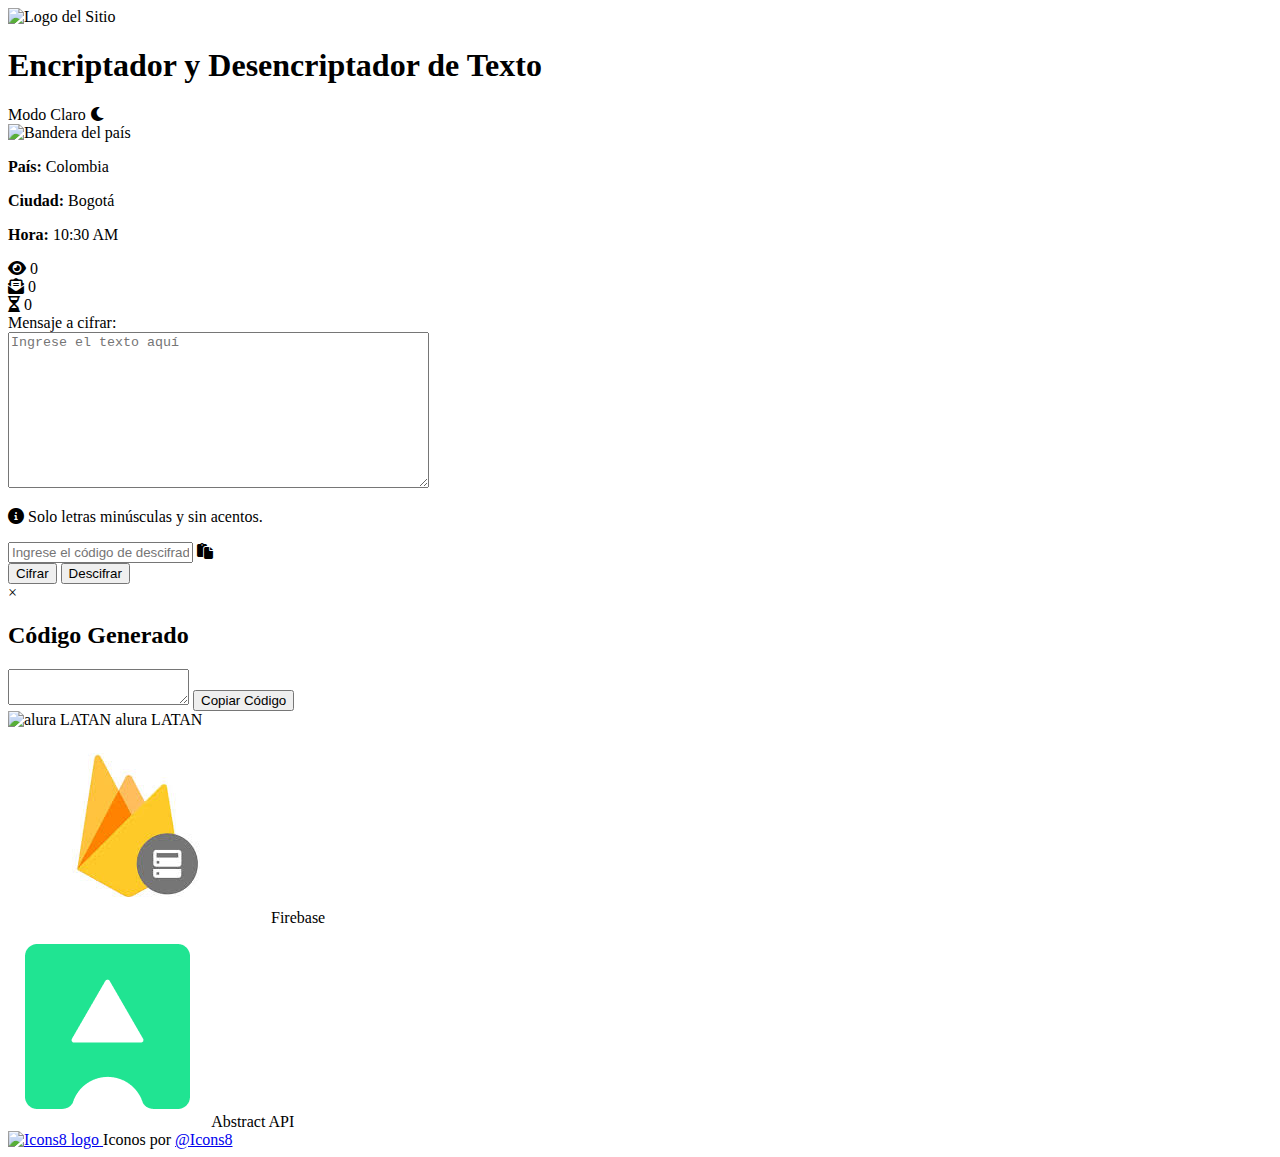
==== index.html @ 45d70384 "home pages" ====
<!DOCTYPE html>
<html lang="es">

<head>
    <meta charset="UTF-8">
    <meta name="viewport" content="width=device-width, initial-scale=1.0">
    <title>Encriptador</title>
    <!-- Archivo de estilos CSS general -->
    <link rel="stylesheet" href="/assets/css/main.css">

    <!-- Iconos de FontAwesome para utilizar en la página -->
    <link rel="stylesheet" href="https://cdnjs.cloudflare.com/ajax/libs/font-awesome/6.0.0-beta3/css/all.min.css">

    <!-- Favicon: icono de la página que aparece en la pestaña del navegador -->
    <link rel="icon" type="image/ico" href="/assets/images/favicon.ico">

</head>


<body class="light-theme">

    <header>
        <!-- Contenedor del logo del sitio -->
        <div class="logo-container">
            <!-- Imagen del logo del sitio -->
            <img src="/assets/images/logo.png" alt="Logo del Sitio" class="site-logo">
        </div>

        <!-- Título principal de la página -->
        <h1>Encriptador y Desencriptador de Texto</h1>

        <!-- Contenedor para el interruptor de tema -->
        <div class="theme-toggle-container">
            <!-- Etiqueta para el interruptor de tema -->
            <span id="theme-toggle-label">Modo Claro</span>
            <!-- Ícono para el interruptor de tema (modo claro/oscuro) -->
            <i id="theme-toggle" class="fas fa-moon theme-icon light-theme-icon"></i>
        </div>
    </header>


    <div id="message-container" class="hidden">
        <!-- Contenedor para mensajes de error -->
        <div id="error-message" class="error hidden"></div>
        <!-- Contenedor para mensajes de éxito -->
        <div id="success-message" class="success hidden"></div>
    </div>



    <main>



        <section>

            <div class="info-and-counter-container">
                <!-- Sección de Información Geográfica -->
                <div id="info" class="geo-info-container">
                    <!-- Contenedor para la bandera del país -->
                    <div class="geo-item">
                        <img id="flag" alt="Bandera del país" class="geo-flag"
                            src="https://www.cual-es-mi-ip.net/img/flags/co.svg">
                    </div>
                    <!-- Contenedor para la información del país -->
                    <div class="geo-item">
                        <p id="country-info"><strong>País:</strong> <span id="country">Colombia</span></p>
                    </div>
                    <!-- Contenedor para la información de la ciudad -->
                    <div class="geo-item">
                        <p id="city-info"><strong>Ciudad:</strong> <span id="city">Bogotá</span></p>
                    </div>
                    <!-- Contenedor para la información de la hora local -->
                    <div class="geo-item">
                        <p id="time-info"><strong>Hora:</strong> <span id="local-time">10:30 AM</span></p>
                    </div>
                </div>

                <!-- Sección de Contadores -->
                <div class="counter-container">
                    <!-- Contador de visitas -->
                    <div class="counter-item">
                        <i class="fa-solid fa-eye" title="Visitas Sitio Web"></i>
                        <!-- Ícono para el contador de visitas -->
                        <span id="visit-counter">0</span>
                    </div>
                    <!-- Contador de textos encriptados -->
                    <div class="counter-item">

                        <i class="fa-solid fa-envelope-open-text" title="Textos encriptados"></i>
                        <span id="encrypted-text-counter">0</span>
                    </div>
                    <!-- Contador de texto restante -->
                    <div class="counter-item">
                        <i class="fa-regular fa-hourglass-half " title="Texto restante"></i>
                        <span id="remaining-text-counter">0</span>
                    </div>
                </div>
            </div>

            <div class="encryption-container">
                <!-- Contenedor para el área de texto de cifrado -->
                <div class="text-area-container">
                    <!-- Contenedor para la etiqueta del área de texto -->
                    <div class="label-container">
                        <label for="message-to-encrypt">Mensaje a cifrar:</label>
                    </div>

                    <!-- Área de texto para ingresar el mensaje a cifrar -->
                    <textarea class="no-resize" id="message-to-encrypt" name="message-text" rows="10" cols="50"
                        maxlength="500" placeholder="Ingrese el texto aquí"></textarea>

                    <!-- Información adicional sobre el formato del texto -->
                    <p><i class="fas fa-info-circle"></i> Solo letras minúsculas y sin acentos.</p>

                    <!-- Contenedor de acciones para cifrar y descifrar -->
                    <div class="action-container">
                        <!-- Contenedor para el campo de entrada de código y el botón de pegar código -->
                        <div class="input-container">
                            <input type="password" id="decrypt-code" placeholder="Ingrese el código de descifrado...">
                            <i class="fas fa-paste" title="Pegar Código" id="paste-code"></i>
                        </div>
                        <!-- Botón para cifrar el mensaje -->
                        <button id="encrypt-button">Cifrar</button>
                        <!-- Botón para descifrar el mensaje -->
                        <button id="decrypt-button">Descifrar</button>
                    </div>
                </div>
            </div>

        </section>


        <!-- Estructura del modal -->
        <div id="myModal" class="modal">
            <div class="modal-content">
                <!-- Botón para cerrar el modal -->
                <span class="close-button">&times;</span>
                <!-- Título del modal -->
                <h2>Código Generado</h2>
                <!-- Área de texto para mostrar el código generado -->
                <textarea id="generated-code" readonly></textarea>
                <!-- Botón para copiar el código al portapapeles -->
                <button id="copy-code-button">Copiar Código</button>
            </div>
        </div>

    </main>



    <!-- Footer -->

    <footer id="footer">
        <div class="footer-content">
            <div class="footer-item">
                <img src="https://cdn2.gnarususercontent.com.br/1/1221562/b6256fa6-5fde-4cdd-a4a3-d33ebc90bb6c.png"
                    alt="alura LATAN" class="footer-logo">
                <span class="footer-logo-label">alura LATAN</span>
            </div>
            <div class="footer-item">
                <img src="[data-uri]"
                    alt="Firebase" class="footer-logo">
                <span class="footer-logo-label">Firebase</span>
            </div>
            <div class="footer-item">
                <img src="[data-uri]"
                    alt="Abstract API" class="footer-logo">
                <span class="footer-logo-label">Abstract API</span>
            </div>


            <div class="footer-item">
                <a href="https://icons8.com" target="_blank" rel="noopener noreferrer">
                    <img src="https://maxst.icons8.com/vue-static/icon/menu/logo.svg" alt="Icons8 logo"
                        class="footer-logo">
                </a>
                <span class="footer-logo-label">Iconos por <a href="https://icons8.com" target="_blank"
                        rel="noopener noreferrer">@Icons8</a></span>
            </div>







        </div>
    </footer>



    <!-- Incluye el archivo de script para el cambio de tema -->
    <script src="/assets/js/theme-toggle.js"></script>

    <!-- Importa el archivo principal de JavaScript para tu aplicación -->
    <script type="module" src="./src/js/main.js"></script>



</body>

</html>
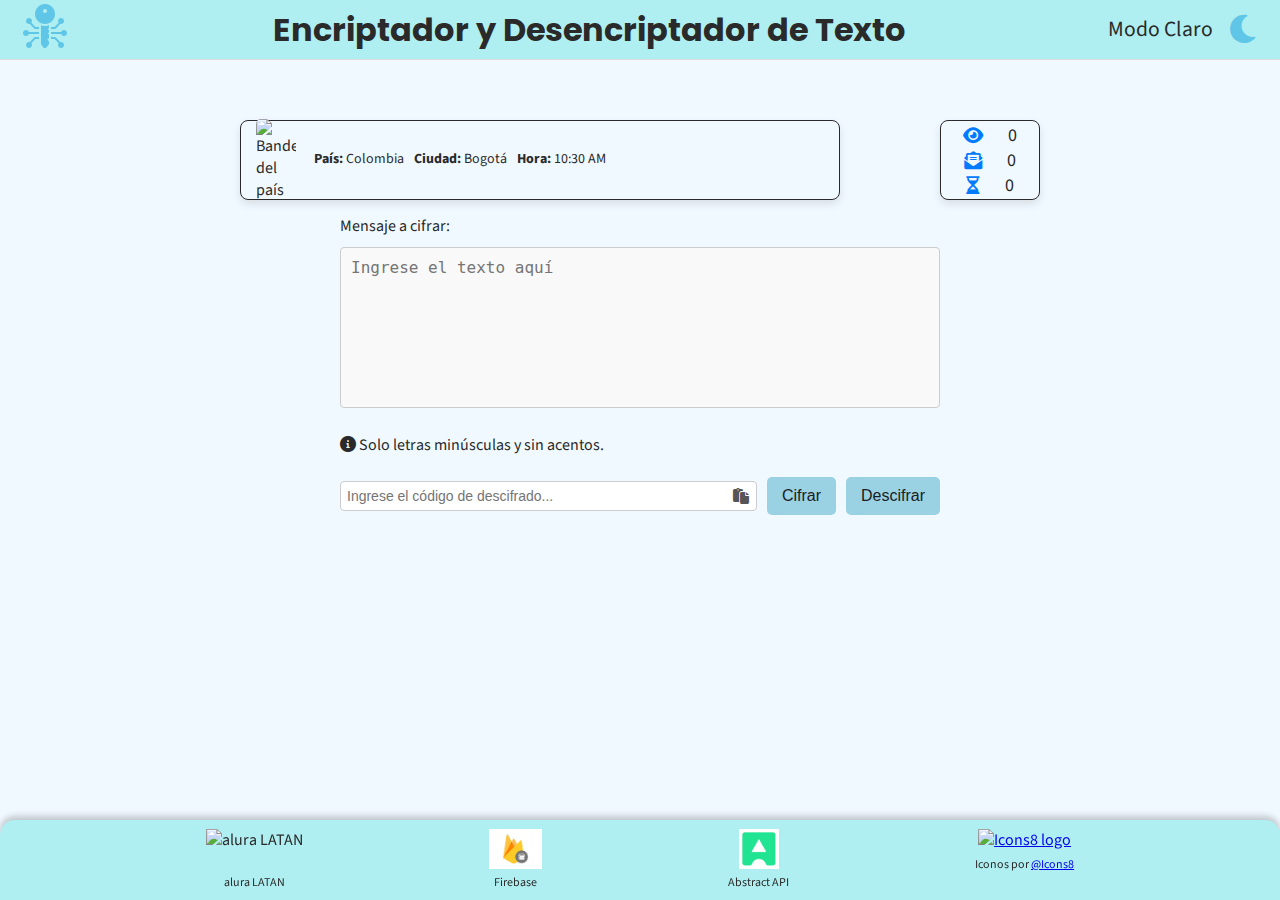
==== commit 5128df1a: "deploy" ====
--- a/index.html
+++ b/index.html
@@ -6,7 +6,7 @@
     <meta name="viewport" content="width=device-width, initial-scale=1.0">
     <title>Encriptador</title>
     <!-- Archivo de estilos CSS general -->
-    <link rel="stylesheet" href="/assets/css/main.css">
+    <link rel="stylesheet" href="assets/css/main.css">
 
     <!-- Iconos de FontAwesome para utilizar en la página -->
     <link rel="stylesheet" href="https://cdnjs.cloudflare.com/ajax/libs/font-awesome/6.0.0-beta3/css/all.min.css">
--- a/assets/css/main.css
+++ b/assets/css/main.css
@@ -0,0 +1,11 @@
+@import 'fonts.css';
+@import 'theme.css';
+@import 'global.css';
+@import 'header.css';
+@import 'notifications.css';
+@import 'encryption.css';
+@import 'textarea.css';
+@import 'panel.css';
+@import 'modal.css';
+@import 'footer.css';
+
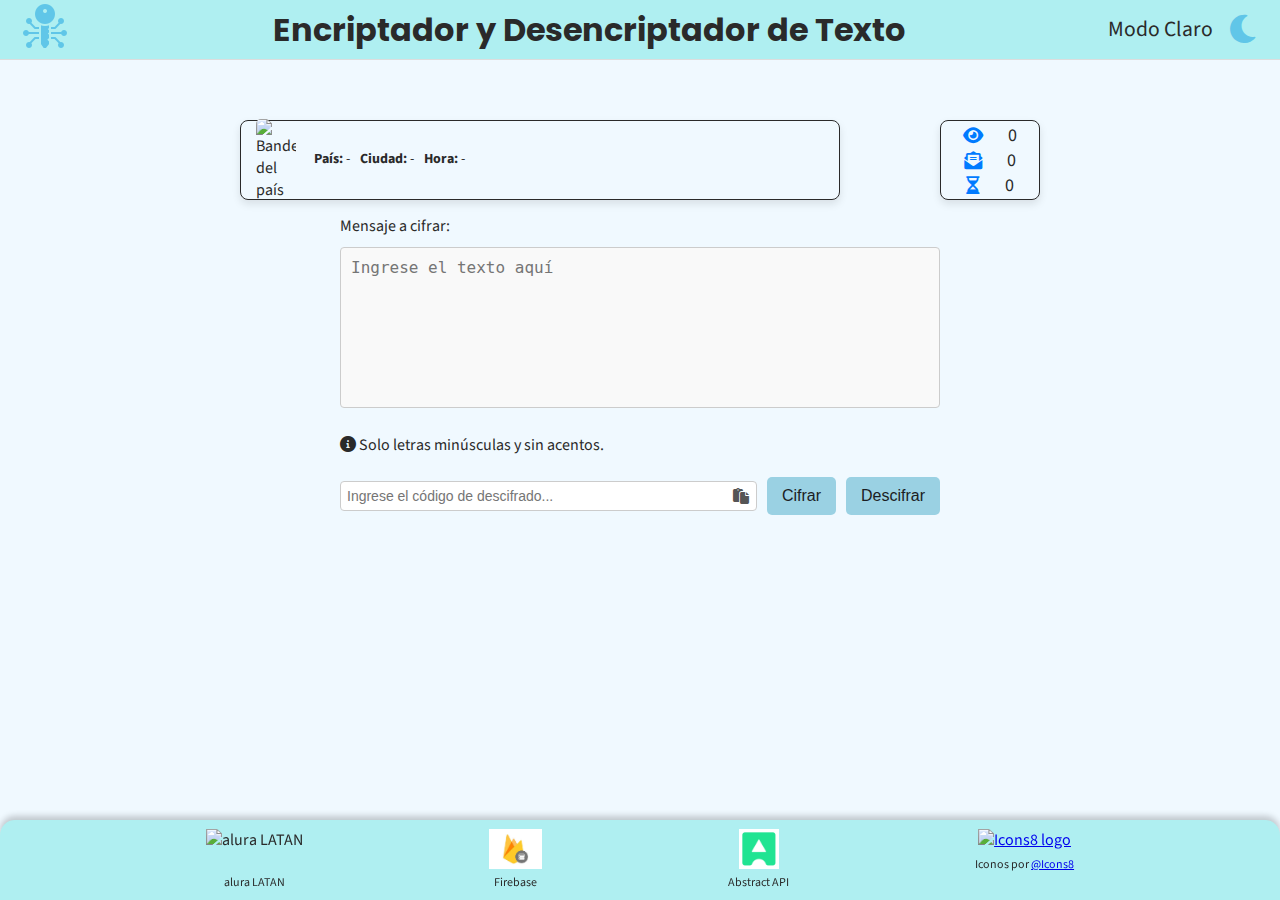
==== commit af4b27f3: "Panel" ====
--- a/index.html
+++ b/index.html
@@ -12,7 +12,7 @@
     <link rel="stylesheet" href="https://cdnjs.cloudflare.com/ajax/libs/font-awesome/6.0.0-beta3/css/all.min.css">
 
     <!-- Favicon: icono de la página que aparece en la pestaña del navegador -->
-    <link rel="icon" type="image/ico" href="/assets/images/favicon.ico">
+    <link rel="icon" type="image/ico" href="assets/images/favicon.ico">
 
 </head>
 
@@ -23,7 +23,7 @@
         <!-- Contenedor del logo del sitio -->
         <div class="logo-container">
             <!-- Imagen del logo del sitio -->
-            <img src="/assets/images/logo.png" alt="Logo del Sitio" class="site-logo">
+            <img src="assets/images/logo.png" alt="Logo del Sitio" class="site-logo">
         </div>
 
         <!-- Título principal de la página -->
@@ -64,15 +64,15 @@
                     </div>
                     <!-- Contenedor para la información del país -->
                     <div class="geo-item">
-                        <p id="country-info"><strong>País:</strong> <span id="country">Colombia</span></p>
+                        <p id="country-info"><strong>País:</strong> <span id="country">-</span></p>
                     </div>
                     <!-- Contenedor para la información de la ciudad -->
                     <div class="geo-item">
-                        <p id="city-info"><strong>Ciudad:</strong> <span id="city">Bogotá</span></p>
+                        <p id="city-info"><strong>Ciudad:</strong> <span id="city">-</span></p>
                     </div>
                     <!-- Contenedor para la información de la hora local -->
                     <div class="geo-item">
-                        <p id="time-info"><strong>Hora:</strong> <span id="local-time">10:30 AM</span></p>
+                        <p id="time-info"><strong>Hora:</strong> <span id="local-time">-</span></p>
                     </div>
                 </div>
 
@@ -191,10 +191,10 @@
 
 
     <!-- Incluye el archivo de script para el cambio de tema -->
-    <script src="/assets/js/theme-toggle.js"></script>
+    <script src="assets/js/theme-toggle.js"></script>
 
     <!-- Importa el archivo principal de JavaScript para tu aplicación -->
-    <script type="module" src="./src/js/main.js"></script>
+    <script type="module" src="src/js/main.js"></script>
 
 
 
